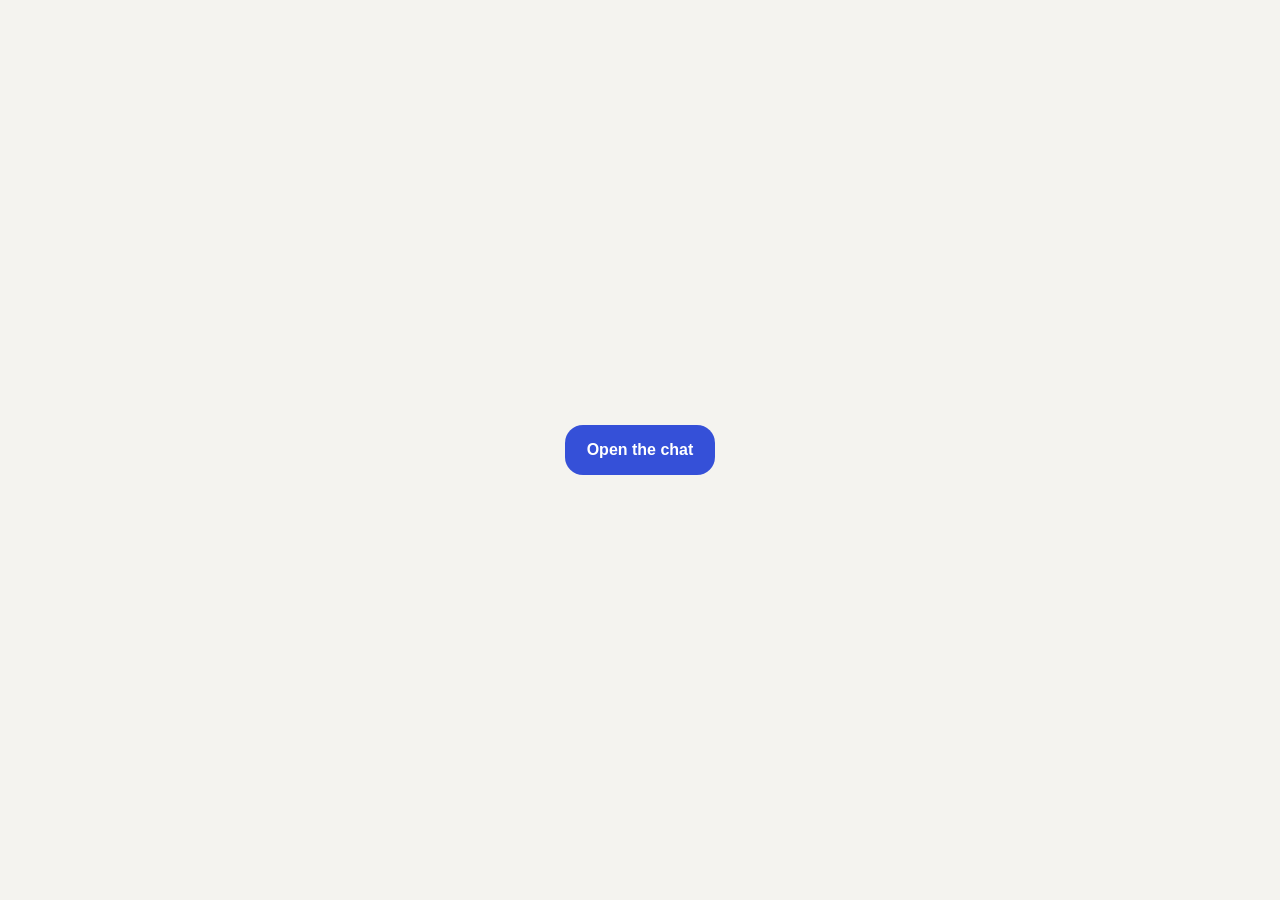
==== help/index.html @ 6529bab5 "Chat, pages après paiement (payé, échec) et heures gratuites puis paiement unique (28/09) État déplo" ====
<!doctype html>
<html lang="en">
<head>
<meta charset="utf-8">
<meta name="viewport" content="width=device-width, initial-scale=1, viewport-fit=cover">
<title>Help · Selvo</title>
<meta name="robots" content="noindex">
<meta name="theme-color" content="#f4f3ef">
<link rel="icon" type="image/png" href="../mark.png">
<style>
  html, body { margin: 0; height: 100%; background: #f4f3ef; color: #1c1b19; font: 600 16px/1.4 -apple-system, BlinkMacSystemFont, "Segoe UI", Roboto, Helvetica, Arial, sans-serif; }
  #reopen { display: flex; height: 100%; align-items: center; justify-content: center; }
  #reopen button { font: inherit; padding: 14px 22px; border: 0; border-radius: 18px; background: #3550d8; color: #fff; cursor: pointer; }
  /* The chat fills the page, one 480 px column like the app (the SDK only does this under 667 px).
     "body" outranks the SDK's own !important rules, injected after this sheet. Closed, it uncovers #reopen. */
  body .woot-widget-holder { top: 0 !important; bottom: 0 !important; left: 0 !important; right: 0 !important; margin: 0 auto !important;
    width: min(480px, 100%) !important; height: 100% !important; max-height: none !important; border-radius: 0 !important; box-shadow: none !important; }
</style>
</head>
<body>
<div id="reopen"><button type="button" onclick="window.$chatwoot && window.$chatwoot.toggle('open')">Open the chat</button></div>
<script>
  // /help?id=<deviceId>: the app passes its device id so the team sees which device writes (no signature).
  var deviceId = new URLSearchParams(location.search).get("id");
  window.chatwootSettings = { hideMessageBubble: true, useBrowserLanguage: true };
  window.addEventListener("chatwoot:ready", function () {
    if (deviceId) window.$chatwoot.setUser("sv_" + deviceId, { name: "Device " + deviceId.slice(0, 8) });
    window.$chatwoot.toggle("open");
    // Straight to the conversation: Chatwoot has no setting to skip its home card, and the widget
    // routes by hash, so a fragment change moves it to #/messages without reloading it.
    var frame = document.querySelector(".woot-widget-holder iframe");
    if (frame) frame.src = frame.src.split("#")[0] + "#/messages";
  });
  (function (d, t) {
    var BASE_URL = "https://app.chatwoot.com";
    var g = d.createElement(t), s = d.getElementsByTagName(t)[0];
    g.src = BASE_URL + "/packs/js/sdk.js";
    g.async = true;
    s.parentNode.insertBefore(g, s);
    g.onload = function () {
      window.chatwootSDK.run({ websiteToken: "oFXHxjdx7JGcCpgTRw6xipfV", baseUrl: BASE_URL });
    };
  })(document, "script");
</script>
</body>
</html>
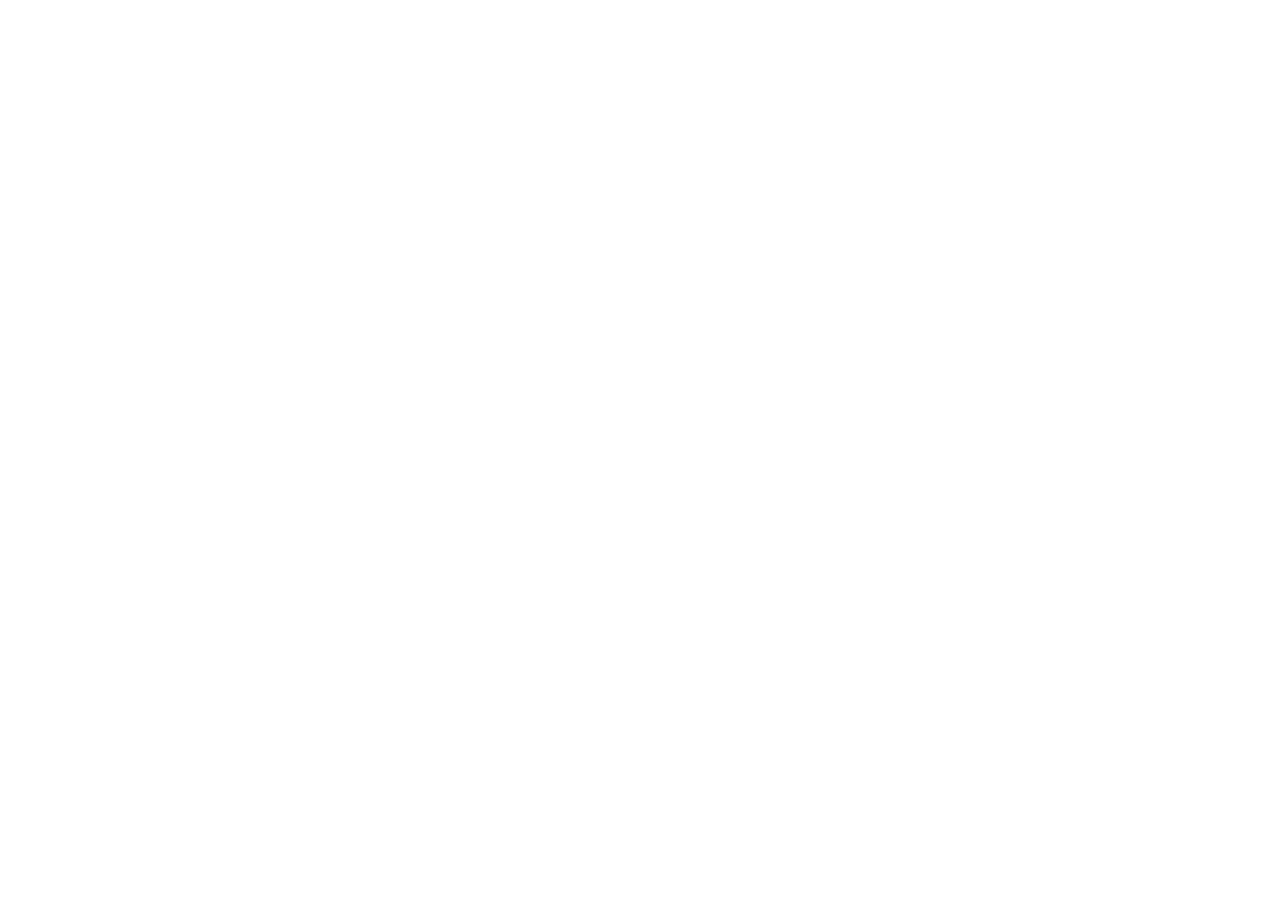
==== commit 13fb1766: "Help : le chat passe sur le bot Telegram (28/10) Le chat web est abandonné. /help?id=<deviceId>, ouv" ====
--- a/help/index.html
+++ b/help/index.html
@@ -9,38 +9,19 @@
 <link rel="icon" type="image/png" href="../mark.png">
 <style>
   html, body { margin: 0; height: 100%; background: #f4f3ef; color: #1c1b19; font: 600 16px/1.4 -apple-system, BlinkMacSystemFont, "Segoe UI", Roboto, Helvetica, Arial, sans-serif; }
-  #reopen { display: flex; height: 100%; align-items: center; justify-content: center; }
-  #reopen button { font: inherit; padding: 14px 22px; border: 0; border-radius: 18px; background: #3550d8; color: #fff; cursor: pointer; }
-  /* The chat fills the page, one 480 px column like the app (the SDK only does this under 667 px).
-     "body" outranks the SDK's own !important rules, injected after this sheet. Closed, it uncovers #reopen. */
-  body .woot-widget-holder { top: 0 !important; bottom: 0 !important; left: 0 !important; right: 0 !important; margin: 0 auto !important;
-    width: min(480px, 100%) !important; height: 100% !important; max-height: none !important; border-radius: 0 !important; box-shadow: none !important; }
+  #open { display: flex; height: 100%; align-items: center; justify-content: center; }
+  #open a { padding: 14px 22px; border-radius: 18px; background: #3550d8; color: #fff; text-decoration: none; }
 </style>
 </head>
 <body>
-<div id="reopen"><button type="button" onclick="window.$chatwoot && window.$chatwoot.toggle('open')">Open the chat</button></div>
+<div id="open"><a id="chat" href="https://t.me/SelvoAppBot">Open the chat</a></div>
 <script>
-  // /help?id=<deviceId>: the app passes its device id so the team sees which device writes (no signature).
-  var deviceId = new URLSearchParams(location.search).get("id");
-  window.chatwootSettings = { hideMessageBubble: true, useBrowserLanguage: true };
-  window.addEventListener("chatwoot:ready", function () {
-    if (deviceId) window.$chatwoot.setUser("sv_" + deviceId, { name: "Device " + deviceId.slice(0, 8) });
-    window.$chatwoot.toggle("open");
-    // Straight to the conversation: Chatwoot has no setting to skip its home card, and the widget
-    // routes by hash, so a fragment change moves it to #/messages without reloading it.
-    var frame = document.querySelector(".woot-widget-holder iframe");
-    if (frame) frame.src = frame.src.split("#")[0] + "#/messages";
-  });
-  (function (d, t) {
-    var BASE_URL = "https://app.chatwoot.com";
-    var g = d.createElement(t), s = d.getElementsByTagName(t)[0];
-    g.src = BASE_URL + "/packs/js/sdk.js";
-    g.async = true;
-    s.parentNode.insertBefore(g, s);
-    g.onload = function () {
-      window.chatwootSDK.run({ websiteToken: "oFXHxjdx7JGcCpgTRw6xipfV", baseUrl: BASE_URL });
-    };
-  })(document, "script");
+  // Support is the bot, no longer the web chat (operator, 28-10). /help?id=<deviceId> comes from the app:
+  // start=selvo_<id> links the chat to that device, as the app's own Telegram sign-in does (no signature).
+  var id = new URLSearchParams(location.search).get("id") || "";
+  var url = "https://t.me/SelvoAppBot" + (/^[0-9a-f]{8}(-[0-9a-f]{4}){3}-[0-9a-f]{12}$/i.test(id) ? "?start=selvo_" + id : "");
+  document.getElementById("chat").href = url;
+  location.replace(url);
 </script>
 </body>
 </html>
